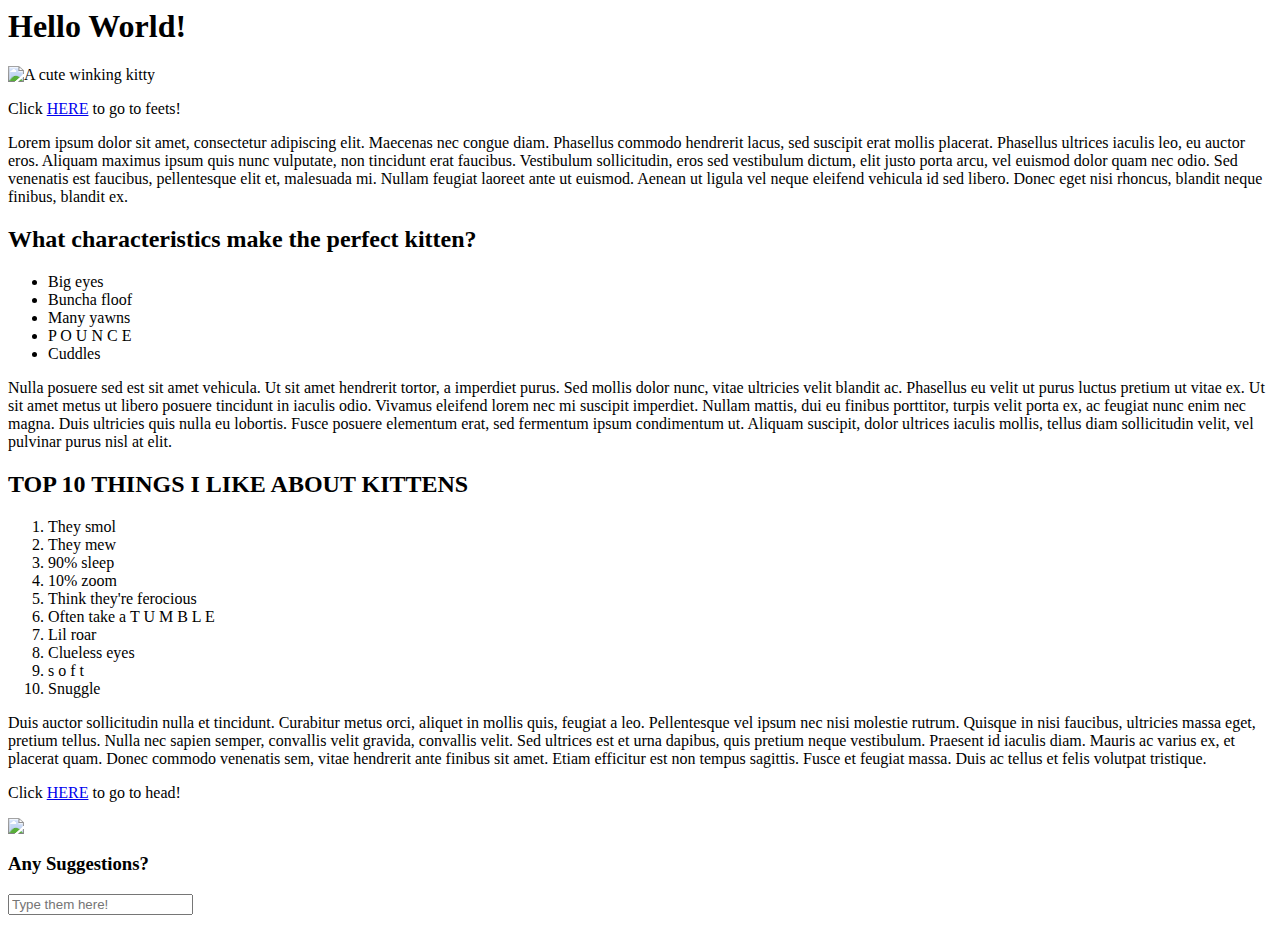
==== index.html @ 31a3f974 "Fix the form syntax to action instead of href" ====
<html>

<head>
</head>

<body>
  <h1>Hello World!</h1>
  <img src="https://pbs.twimg.com/profile_images/729340597904023552/V8NpDCzU_400x400.jpg" alt="A cute winking kitty"
    id="head">
  <p>Click <a href="#footer"> HERE</a> to go to feets!</p>

  <main>
    <p>
      Lorem ipsum dolor sit amet, consectetur adipiscing elit. Maecenas nec congue diam. Phasellus commodo hendrerit
      lacus, sed suscipit erat mollis placerat. Phasellus ultrices iaculis leo, eu auctor eros. Aliquam maximus ipsum
      quis nunc vulputate, non tincidunt erat faucibus. Vestibulum sollicitudin, eros sed vestibulum dictum, elit justo
      porta arcu, vel euismod dolor quam nec odio. Sed venenatis est faucibus, pellentesque elit et, malesuada mi.
      Nullam feugiat laoreet ante ut euismod. Aenean ut ligula vel neque eleifend vehicula id sed libero. Donec eget
      nisi rhoncus, blandit neque finibus, blandit ex.
    </p>

    <h2>What characteristics make the perfect kitten?</h2>

    <ul>
      <li>Big eyes</li>
      <li>Buncha floof</li>
      <li>Many yawns</li>
      <li>P O U N C E</li>
      <li>Cuddles</li>
    </ul>

    <p>
      Nulla posuere sed est sit amet vehicula. Ut sit amet hendrerit tortor, a imperdiet purus. Sed mollis dolor nunc,
      vitae ultricies velit blandit ac. Phasellus eu velit ut purus luctus pretium ut vitae ex. Ut sit amet metus ut
      libero posuere tincidunt in iaculis odio. Vivamus eleifend lorem nec mi suscipit imperdiet. Nullam mattis, dui eu
      finibus porttitor, turpis velit porta ex, ac feugiat nunc enim nec magna. Duis ultricies quis nulla eu lobortis.
      Fusce posuere elementum erat, sed fermentum ipsum condimentum ut. Aliquam suscipit, dolor ultrices iaculis mollis,
      tellus diam sollicitudin velit, vel pulvinar purus nisl at elit.
    </p>

    <h2>TOP 10 THINGS I LIKE ABOUT KITTENS</h2>
    <ol>
      <li>They smol</li>
      <li>They mew</li>
      <li>90% sleep</li>
      <li>10% zoom</li>
      <li>Think they're ferocious</li>
      <li>Often take a T U M B L E</li>
      <li>Lil roar</li>
      <li>Clueless eyes</li>
      <li>s o f t</li>
      <li>Snuggle</li>
    </ol>


    <p>
      Duis auctor sollicitudin nulla et tincidunt. Curabitur metus orci, aliquet in mollis quis, feugiat a leo.
      Pellentesque vel ipsum nec nisi molestie rutrum. Quisque in nisi faucibus, ultricies massa eget, pretium tellus.
      Nulla nec sapien semper, convallis velit gravida, convallis velit. Sed ultrices est et urna dapibus, quis pretium
      neque vestibulum. Praesent id iaculis diam. Mauris ac varius ex, et placerat quam. Donec commodo venenatis sem,
      vitae hendrerit ante finibus sit amet. Etiam efficitur est non tempus sagittis. Fusce et feugiat massa. Duis ac
      tellus et felis volutpat tristique.
    </p>


    <p>Click <a href="#head">HERE</a> to go to head!</p>
    <img id="footer" src="https://i.pinimg.com/originals/9a/66/00/9a66008629e679c661dd2b7fb0996fd0.jpg">

    <h3>Any Suggestions?</h3>
    <!-- Added the # as a placeholder for a url -->
    <form action="#"><input type="text" placeholder="Type them here!"></form>
  </main>
</body>

</html
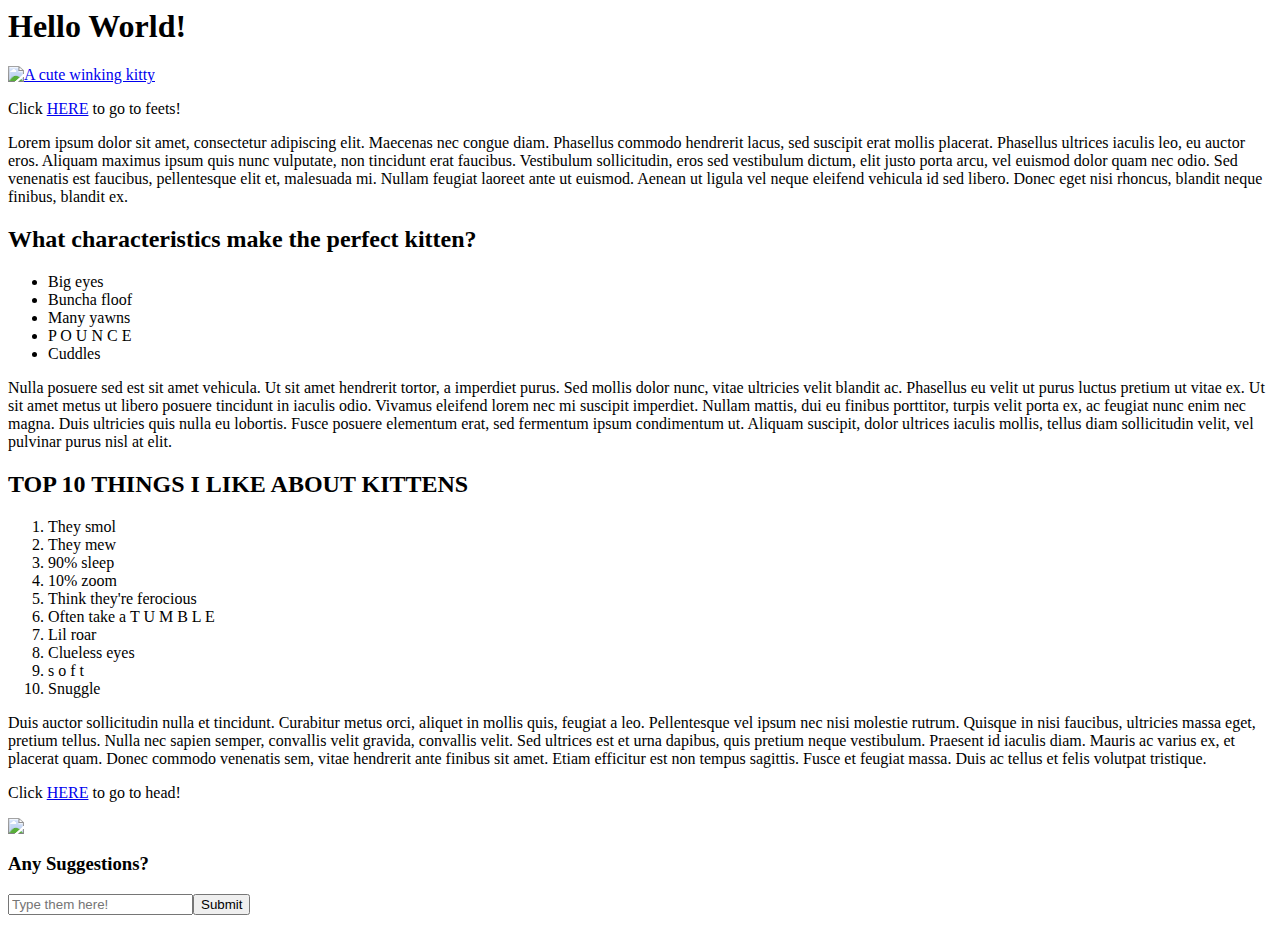
==== commit 232dcae8: "Improve form  submit functionality with button and local page" ====
--- a/index.html
+++ b/index.html
@@ -5,8 +5,9 @@
 
 <body>
   <h1>Hello World!</h1>
+  <a href="#">
   <img src="https://pbs.twimg.com/profile_images/729340597904023552/V8NpDCzU_400x400.jpg" alt="A cute winking kitty"
-    id="head">
+    id="head"></a>
   <p>Click <a href="#footer"> HERE</a> to go to feets!</p>
 
   <main>
@@ -67,8 +68,7 @@
     <img id="footer" src="https://i.pinimg.com/originals/9a/66/00/9a66008629e679c661dd2b7fb0996fd0.jpg">
 
     <h3>Any Suggestions?</h3>
-    <!-- Added the # as a placeholder for a url -->
-    <form action="#"><input type="text" placeholder="Type them here!"></form>
+    <form action="/Users/lucasstoltman/Documents/The Odin Project/git_test/submit.html"><input type="text" placeholder="Type them here!"><button type="submit">Submit</button></form>
   </main>
 </body>
 
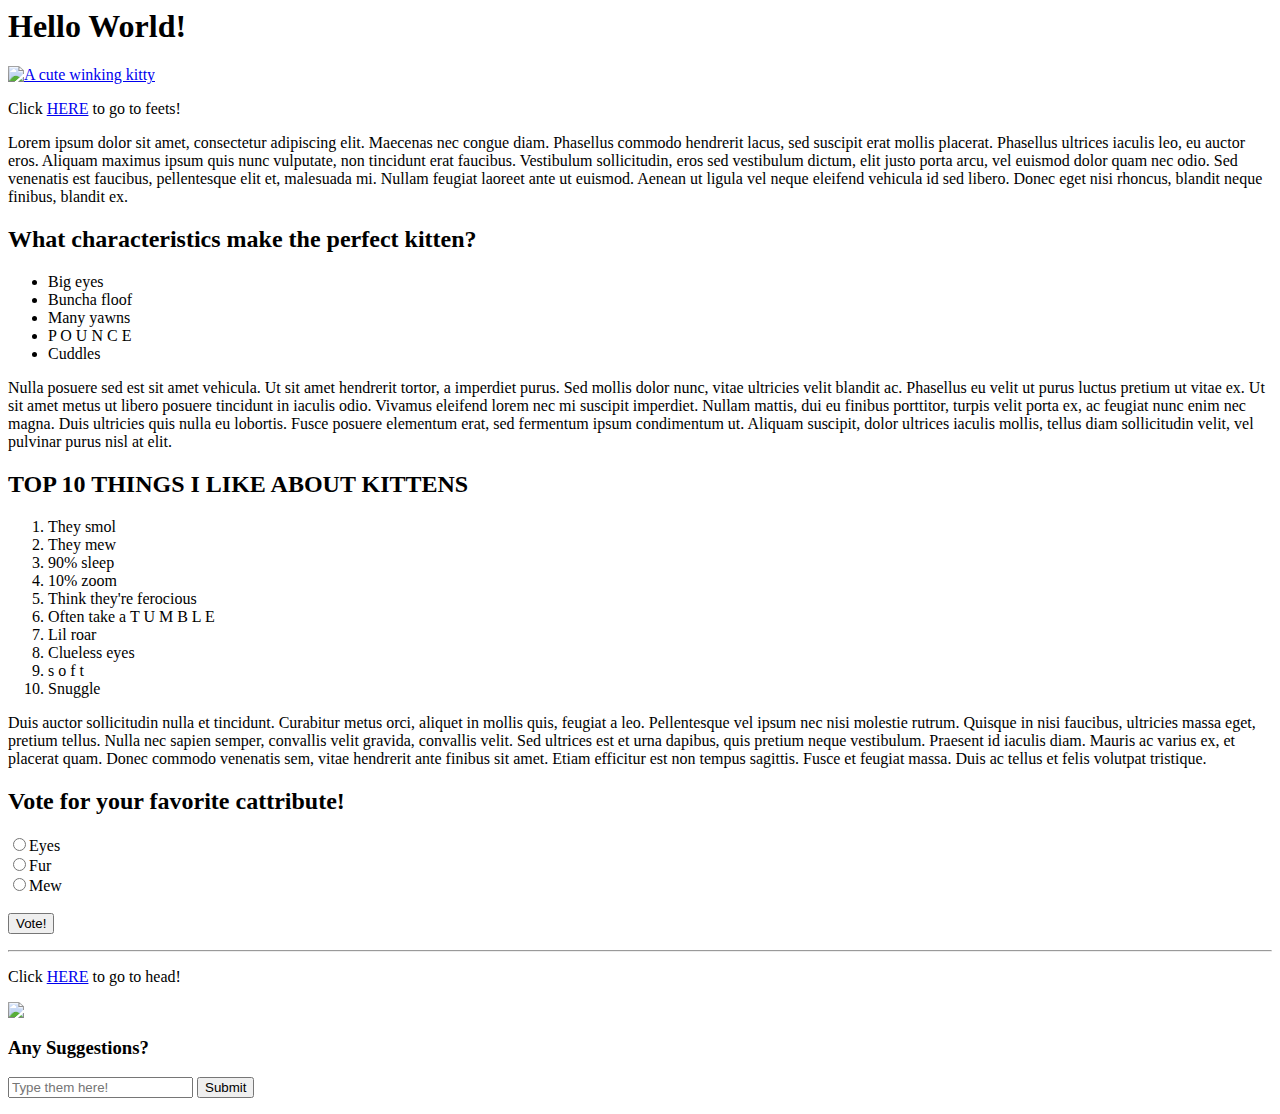
==== commit 9a1642be: "Add radio buttons to vote for cat-attributes" ====
--- a/index.html
+++ b/index.html
@@ -6,8 +6,9 @@
 <body>
   <h1>Hello World!</h1>
   <a href="#">
-  <img src="https://pbs.twimg.com/profile_images/729340597904023552/V8NpDCzU_400x400.jpg" alt="A cute winking kitty"
-    id="head"></a>
+    <img src="https://pbs.twimg.com/profile_images/729340597904023552/V8NpDCzU_400x400.jpg" alt="A cute winking kitty"
+      id="head"></a>
+  <!-- LINK TO LOCAL ID ON PAGE -->
   <p>Click <a href="#footer"> HERE</a> to go to feets!</p>
 
   <main>
@@ -22,6 +23,7 @@
 
     <h2>What characteristics make the perfect kitten?</h2>
 
+    <!-- UNORDERED LIST -->
     <ul>
       <li>Big eyes</li>
       <li>Buncha floof</li>
@@ -39,6 +41,8 @@
       tellus diam sollicitudin velit, vel pulvinar purus nisl at elit.
     </p>
 
+
+    <!-- ORDERED LIST -->
     <h2>TOP 10 THINGS I LIKE ABOUT KITTENS</h2>
     <ol>
       <li>They smol</li>
@@ -63,12 +67,33 @@
       tellus et felis volutpat tristique.
     </p>
 
+    <!-- RADIO BUTTONS -->
+    <h2>Vote for your favorite cattribute!</h2>
+    <form action="submit.html">
+      <label for="eyes">
+        <input type="radio" id="eyes" name="cattributes" required>Eyes
+      </label>
+      <br>
+      <label for="fur">
+        <input type="radio" id="fur" name="cattributes" required>Fur
+      </label>
+      <br>
+      <label for="mew">
+        <input type="radio" id="mew" name="cattributes" required>Mew
+      </label>
+      <br><br>
+      <button type="submit">Vote!</button>
+    </form>
+    <hr>
 
     <p>Click <a href="#head">HERE</a> to go to head!</p>
     <img id="footer" src="https://i.pinimg.com/originals/9a/66/00/9a66008629e679c661dd2b7fb0996fd0.jpg">
 
     <h3>Any Suggestions?</h3>
-    <form action="/Users/lucasstoltman/Documents/The Odin Project/git_test/submit.html"><input type="text" placeholder="Type them here!"><button type="submit">Submit</button></form>
+    <form action="submit.html">
+      <input type="text" placeholder="Type them here!" required>
+      <button type="submit">Submit</button>
+    </form>
   </main>
 </body>
 
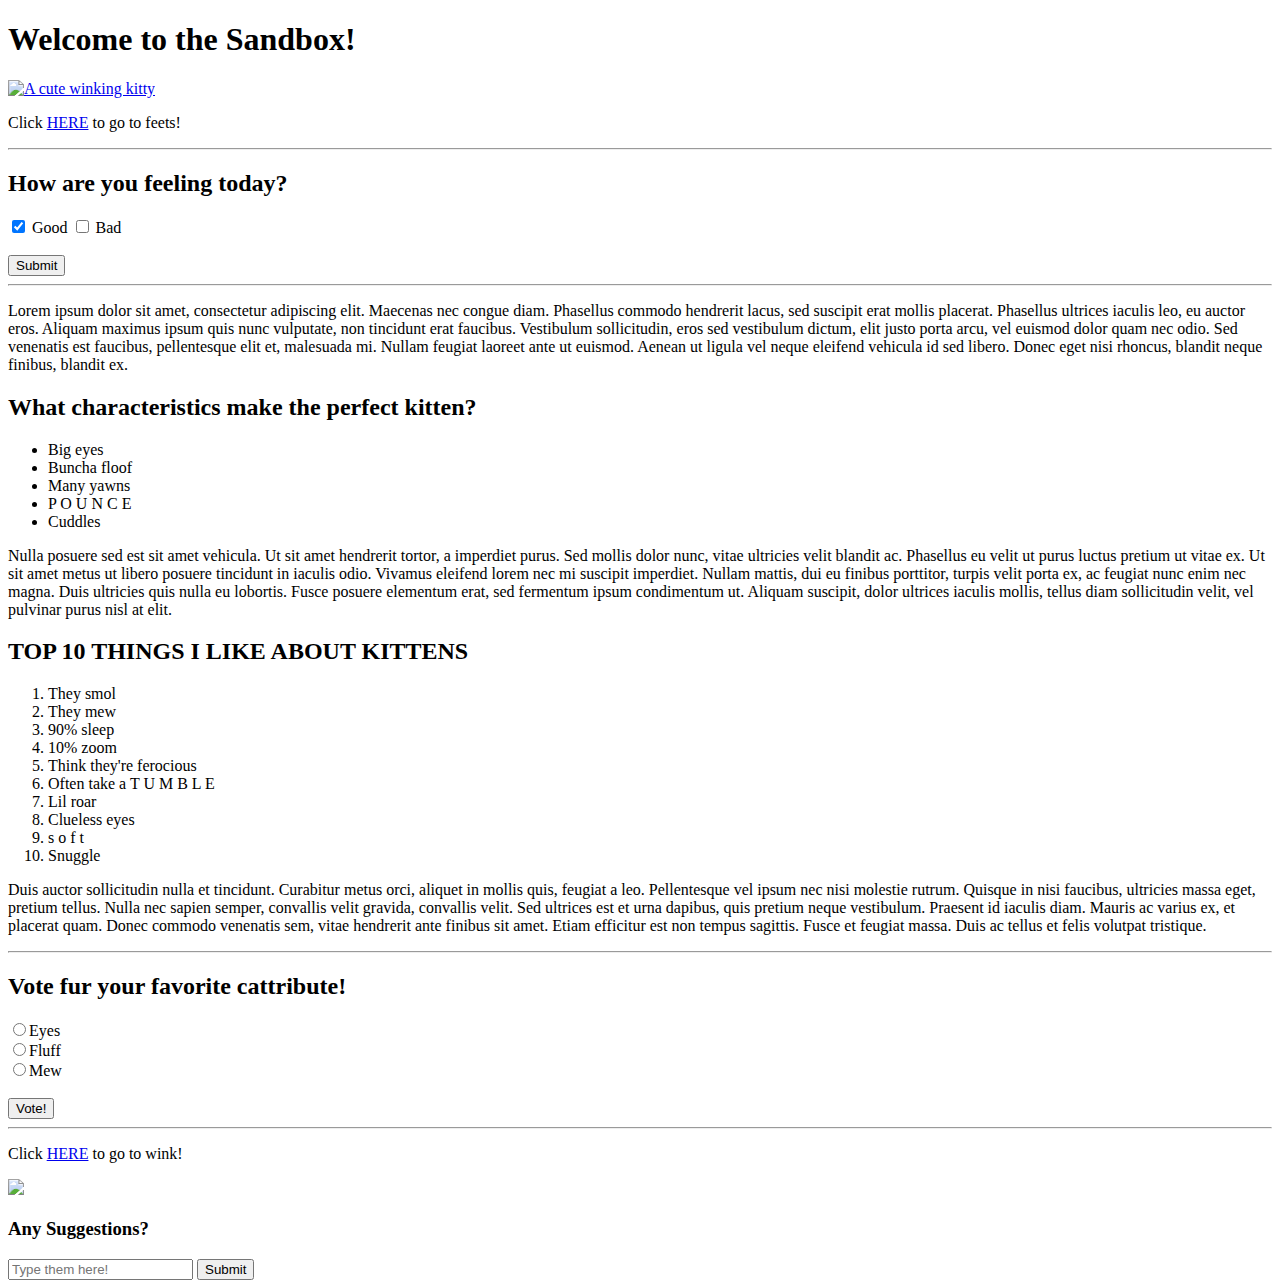
==== commit 7e7bf875: "Add checkbox buttons and formalize html declaration" ====
--- a/index.html
+++ b/index.html
@@ -1,17 +1,39 @@
+<!DOCTYPE html>
 <html>
 
 <head>
+  <title>The Sandbox</title>
 </head>
 
 <body>
-  <h1>Hello World!</h1>
+  <h1>Welcome to the Sandbox!</h1>
   <a href="#">
     <img src="https://pbs.twimg.com/profile_images/729340597904023552/V8NpDCzU_400x400.jpg" alt="A cute winking kitty"
-      id="head"></a>
+      id="wink"></a>
+      
   <!-- LINK TO LOCAL ID ON PAGE -->
   <p>Click <a href="#footer"> HERE</a> to go to feets!</p>
 
   <main>
+    <hr>
+    <!-- CHECKBOXES -->
+    <div>
+      <h2>How are you feeling today?</h2>
+      <form action="submit.html" target="_blank">
+        <label for="good">
+          <!-- checked -->
+          <input type="checkbox" id="good" name="good-bad" value="good" checked> Good
+        </label>
+        <label for="bad">
+          <input type="checkbox" id="bad" name="good-bad" value="bad"> Bad
+        </label>
+        <br><br>
+        <button type="submit">Submit</button>
+      </form>
+    </div>
+
+    <hr>
+
     <p>
       Lorem ipsum dolor sit amet, consectetur adipiscing elit. Maecenas nec congue diam. Phasellus commodo hendrerit
       lacus, sed suscipit erat mollis placerat. Phasellus ultrices iaculis leo, eu auctor eros. Aliquam maximus ipsum
@@ -21,16 +43,18 @@
       nisi rhoncus, blandit neque finibus, blandit ex.
     </p>
 
-    <h2>What characteristics make the perfect kitten?</h2>
+    <div>
+      <h2>What characteristics make the perfect kitten?</h2>
 
-    <!-- UNORDERED LIST -->
-    <ul>
-      <li>Big eyes</li>
-      <li>Buncha floof</li>
-      <li>Many yawns</li>
-      <li>P O U N C E</li>
-      <li>Cuddles</li>
-    </ul>
+      <!-- UNORDERED LIST -->
+      <ul>
+        <li>Big eyes</li>
+        <li>Buncha floof</li>
+        <li>Many yawns</li>
+        <li>P O U N C E</li>
+        <li>Cuddles</li>
+      </ul>
+    </div>
 
     <p>
       Nulla posuere sed est sit amet vehicula. Ut sit amet hendrerit tortor, a imperdiet purus. Sed mollis dolor nunc,
@@ -41,22 +65,22 @@
       tellus diam sollicitudin velit, vel pulvinar purus nisl at elit.
     </p>
 
-
-    <!-- ORDERED LIST -->
-    <h2>TOP 10 THINGS I LIKE ABOUT KITTENS</h2>
-    <ol>
-      <li>They smol</li>
-      <li>They mew</li>
-      <li>90% sleep</li>
-      <li>10% zoom</li>
-      <li>Think they're ferocious</li>
-      <li>Often take a T U M B L E</li>
-      <li>Lil roar</li>
-      <li>Clueless eyes</li>
-      <li>s o f t</li>
-      <li>Snuggle</li>
-    </ol>
-
+    <div>
+      <!-- ORDERED LIST -->
+      <h2>TOP 10 THINGS I LIKE ABOUT KITTENS</h2>
+      <ol>
+        <li>They smol</li>
+        <li>They mew</li>
+        <li>90% sleep</li>
+        <li>10% zoom</li>
+        <li>Think they're ferocious</li>
+        <li>Often take a T U M B L E</li>
+        <li>Lil roar</li>
+        <li>Clueless eyes</li>
+        <li>s o f t</li>
+        <li>Snuggle</li>
+      </ol>
+    </div>
 
     <p>
       Duis auctor sollicitudin nulla et tincidunt. Curabitur metus orci, aliquet in mollis quis, feugiat a leo.
@@ -66,35 +90,43 @@
       vitae hendrerit ante finibus sit amet. Etiam efficitur est non tempus sagittis. Fusce et feugiat massa. Duis ac
       tellus et felis volutpat tristique.
     </p>
+    <hr>
 
     <!-- RADIO BUTTONS -->
-    <h2>Vote for your favorite cattribute!</h2>
-    <form action="submit.html">
-      <label for="eyes">
-        <input type="radio" id="eyes" name="cattributes" required>Eyes
-      </label>
-      <br>
-      <label for="fur">
-        <input type="radio" id="fur" name="cattributes" required>Fur
-      </label>
-      <br>
-      <label for="mew">
-        <input type="radio" id="mew" name="cattributes" required>Mew
-      </label>
-      <br><br>
-      <button type="submit">Vote!</button>
-    </form>
+    <div>
+      <h2>Vote fur your favorite cattribute!</h2>
+      <form action="submit.html" target="_blank">
+        <!-- Will return "cattributes=eyes" -->
+        <label for="eyes">
+          <!-- required -->
+          <input type="radio" id="eyes" name="cattributes" value="eyes" required>Eyes
+        </label>
+        <br>
+        <label for="fur">
+          <input type="radio" id="fluff" name="cattributes" value="fluff" required>Fluff
+        </label>
+        <br>
+        <label for="mew">
+          <input type="radio" id="mew" name="cattributes" value="mew" required>Mew
+        </label>
+        <br><br>
+        <button type="submit">Vote!</button>
+      </form>
+    </div>
     <hr>
 
-    <p>Click <a href="#head">HERE</a> to go to head!</p>
+    <p>Click <a href="#wink">HERE</a> to go to wink!</p>
     <img id="footer" src="https://i.pinimg.com/originals/9a/66/00/9a66008629e679c661dd2b7fb0996fd0.jpg">
 
-    <h3>Any Suggestions?</h3>
-    <form action="submit.html">
-      <input type="text" placeholder="Type them here!" required>
-      <button type="submit">Submit</button>
-    </form>
+    <!-- Text Input Form-->
+    <div>
+      <h3>Any Suggestions?</h3>
+      <form action="submit.html" target="_blank">
+        <input type="text" placeholder="Type them here!" required>
+        <button type="submit">Submit</button>
+      </form>
+    </div>
   </main>
 </body>
 
-</html+</html>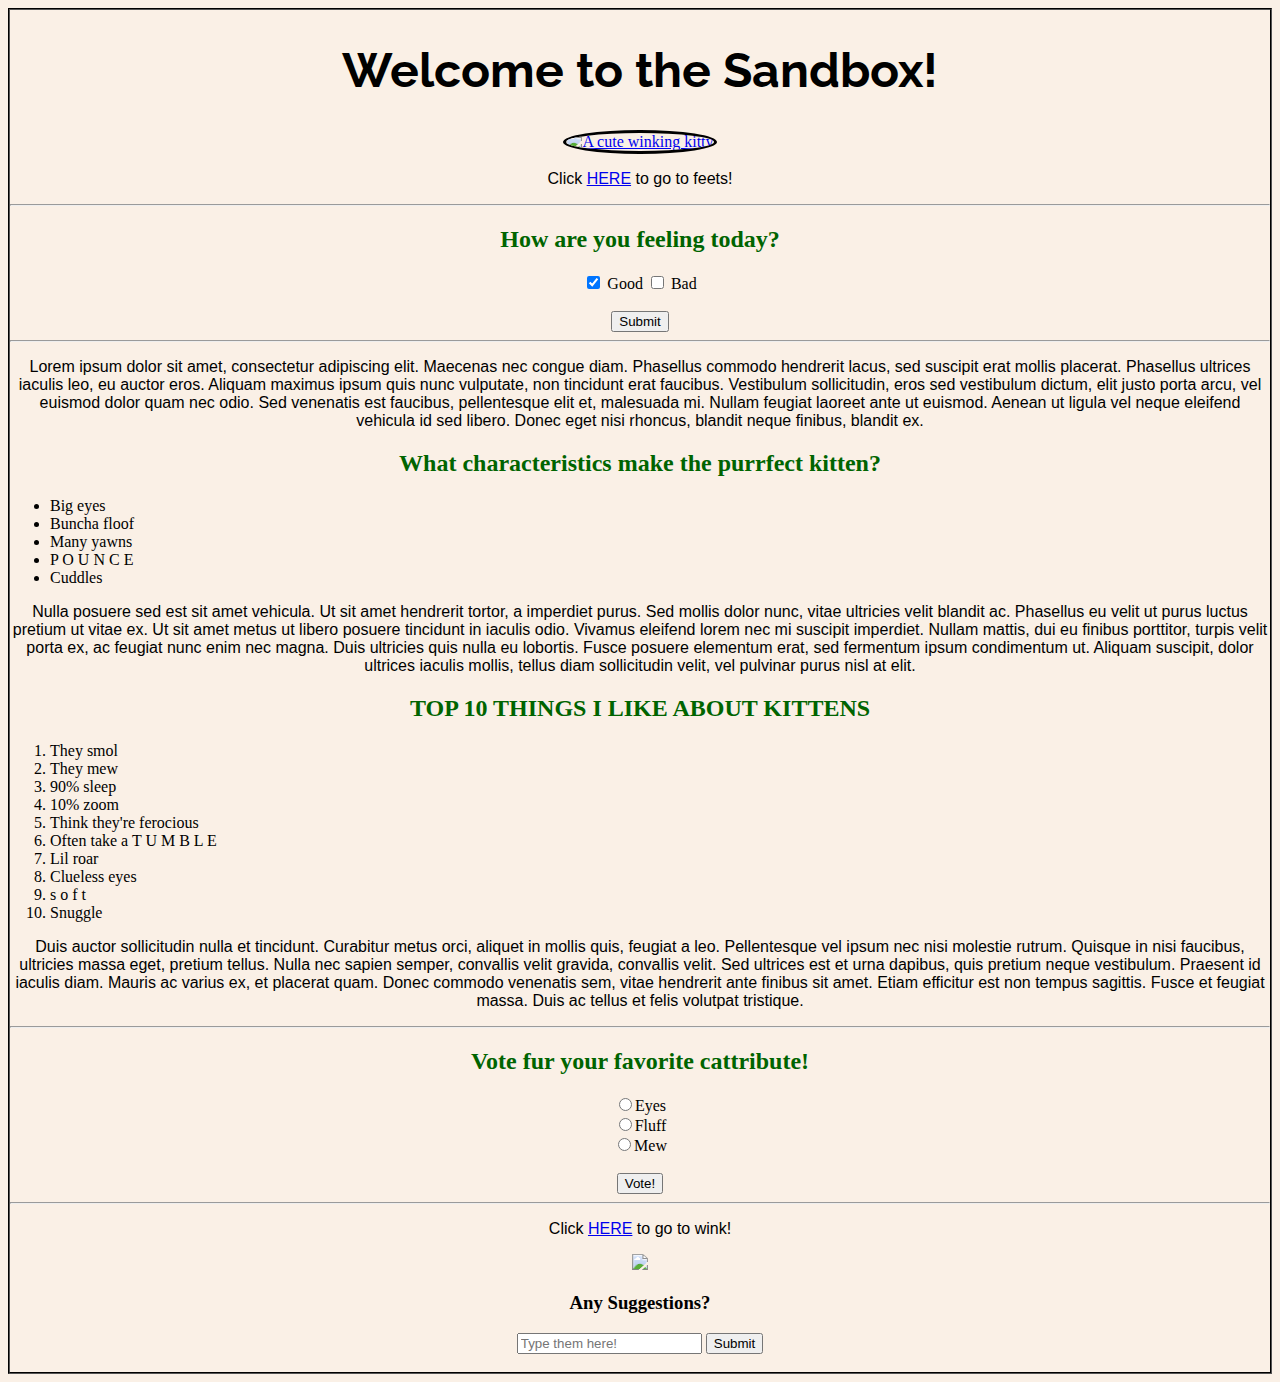
==== commit fec0559d: "Center the body and create a rounded edge class for images" ====
--- a/index.html
+++ b/index.html
@@ -3,14 +3,53 @@
 
 <head>
   <title>The Sandbox</title>
+
+  <!-- Raleway Font Import -->
+  <link href="https://fonts.googleapis.com/css2?family=Raleway:wght@500&display=swap" rel="stylesheet">
+
+  <style>
+    .chonk {
+      font-family: 'Raleway', Roboto, Oxygen, Ubuntu, Cantarell, 'Open Sans', 'Helvetica Neue', sans-serif;
+      font-size: 300%;
+    }
+
+    .circle-image {
+      border-color: black;
+      /* This makes a circle */
+      border-radius: 50%;
+      border-style: solid;
+    }
+
+    body {
+      background-color: linen;
+      border-color: black;
+      border-width: 2px;
+      border-style: groove;
+      text-align: center;
+
+    }
+
+    h2 {
+      color: darkgreen;
+    }
+
+    p {
+      font-family: Arial, Helvetica, sans-serif;
+    }
+
+    li {
+      text-align: left;
+    }
+  </style>
+
 </head>
 
 <body>
-  <h1>Welcome to the Sandbox!</h1>
+  <h1 class="chonk">Welcome to the Sandbox!</h1>
   <a href="#">
-    <img src="https://pbs.twimg.com/profile_images/729340597904023552/V8NpDCzU_400x400.jpg" alt="A cute winking kitty"
-      id="wink"></a>
-      
+    <img src="https://pbs.twimg.com/profile_images/729340597904023552/V8NpDCzU_400x400.jpg" class="circle-image"
+      alt="A cute winking kitty" id="wink"></a>
+
   <!-- LINK TO LOCAL ID ON PAGE -->
   <p>Click <a href="#footer"> HERE</a> to go to feets!</p>
 
@@ -44,7 +83,7 @@
     </p>
 
     <div>
-      <h2>What characteristics make the perfect kitten?</h2>
+      <h2>What characteristics make the purrfect kitten?</h2>
 
       <!-- UNORDERED LIST -->
       <ul>
@@ -125,6 +164,7 @@
         <input type="text" placeholder="Type them here!" required>
         <button type="submit">Submit</button>
       </form>
+      <br>
     </div>
   </main>
 </body>
